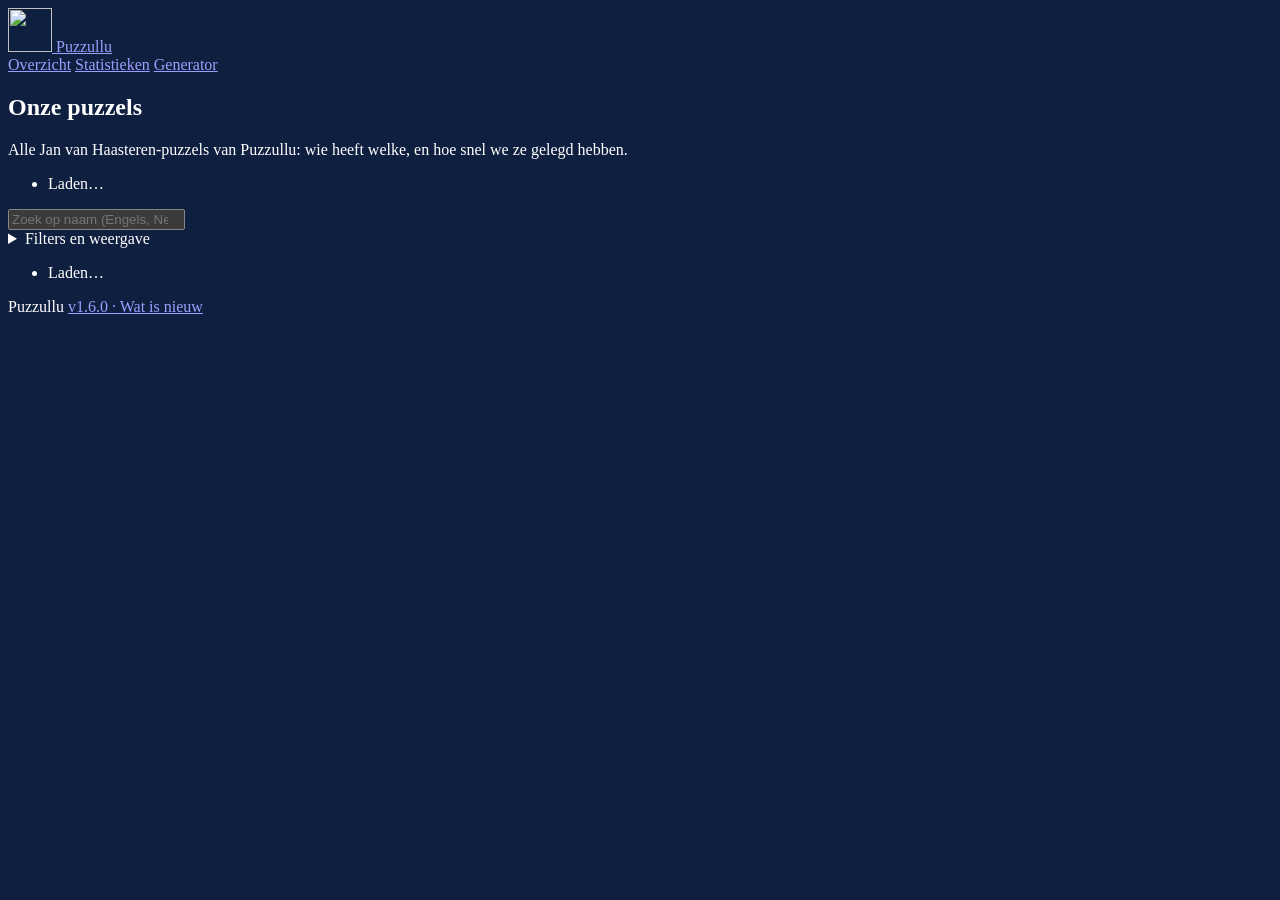
==== site/index.html @ 33094259 "2.0: badges met rangen (hout tot diamant), speciale en feestdagbadges; uitlegkaartje op de persoonsp" ====
<!doctype html>
<html lang="nl">
<head>
<meta charset="utf-8">
<meta name="viewport" content="width=device-width, initial-scale=1, maximum-scale=1, user-scalable=no, viewport-fit=cover">
<meta name="color-scheme" content="dark">
<meta name="theme-color" content="#0f1f3f">
<style>html { background: #0f1f3f; color-scheme: dark; }</style>
<title>Puzzullu · Onze Jan van Haasteren-puzzels</title>
<meta name="description" content="Alle Jan van Haasteren-puzzels van Puzzullu: wie heeft welke, en hoe snel we ze gelegd hebben.">
<link rel="icon" href="/logo.svg?v=1.6.0-f012d0" type="image/svg+xml">
<link rel="manifest" href="/manifest.webmanifest">
<link rel="apple-touch-icon" href="/icons/apple-touch-icon.png">
<meta name="apple-mobile-web-app-title" content="Puzzullu">
<meta name="mobile-web-app-capable" content="yes">
<meta name="apple-mobile-web-app-capable" content="yes">
<meta name="apple-mobile-web-app-status-bar-style" content="black-translucent">
<link rel="preconnect" href="https://fonts.googleapis.com">
<link rel="preconnect" href="https://fonts.gstatic.com" crossorigin>
<link rel="stylesheet" href="https://fonts.googleapis.com/css2?family=Fredoka:wght@500;600;700&family=Nunito+Sans:wght@400;600;700&display=swap">
<link rel="stylesheet" href="/style.css?v=1.6.0-f012d0">
</head>
<body>
<header class="wrap top">
  <a class="brand" href="/" aria-label="Puzzullu, overzicht">
    <img src="/logo.svg?v=1.6.0-f012d0" width="44" height="44" alt="">
    <span>Puzzullu</span>
  </a>
  <nav class="nav" aria-label="Pagina's">
    <a href="/" aria-current="page">Overzicht</a>
    <a href="/statistieken/">Statistieken</a>
    <a href="/generator/">Generator</a>
  </nav>
</header>

<main class="wrap">
  <section class="hero">
    <h1>Onze puzzels</h1>
    <p>Alle Jan van Haasteren-puzzels van Puzzullu: wie heeft welke, en hoe snel we ze gelegd hebben.</p>
  </section>
  <ul class="tiles" id="tiles" aria-live="polite"><li class="empty">Laden…</li></ul>

  <section class="tools" aria-label="Zoeken en filteren">
    <input type="search" id="zoek" placeholder="Zoek op naam (Engels, Nederlands of een andere uitgave)" aria-label="Zoek een puzzel" autocomplete="off">
    <details class="filters">
      <summary>Filters en weergave <span id="nfilters"></span></summary>
      <div class="filter-body">
        <fieldset><legend>Aantal stukjes</legend><div class="chips" id="f-stukjes"></div></fieldset>
        <fieldset><legend>Eigenaar</legend><div class="chips" id="f-eigenaar"></div></fieldset>
        <fieldset><legend>Gemaakt door</legend><div class="chips" id="f-makers"></div>
          <div class="mode" id="makers-mode" hidden>
            <label id="samen-optie"><input type="radio" name="makers-mode" id="samen"> Samen</label>
            <label><input type="radio" name="makers-mode" id="los"> Minstens één van hen</label>
          </div>
        </fieldset>
        <fieldset><legend>Met hoeveel</legend><div class="chips" id="f-groep"></div></fieldset>
        <fieldset><legend>Moeilijkheid</legend><div class="chips" id="f-rating"></div></fieldset>
        <fieldset class="slider"><legend>Tijd: <output id="tijd-out"></output></legend>
          <div class="range2" id="tijd-range">
            <input type="range" id="f-van" min="0" step="1" aria-label="Langer dan">
            <input type="range" id="f-tot" min="0" step="1" aria-label="Sneller dan">
          </div>
          <label class="optie" id="snelste-optie"><input type="checkbox" id="snelste"> Alleen de snelste tijd per versie telt
            <small>Bijvoorbeeld met "langer dan 1:00:00": de versies die nog nooit onder het uur zijn gelegd, ook als ze nog niet gelegd zijn.</small></label>
        </fieldset>
        <fieldset><legend>Video</legend>
          <label class="optie"><input type="checkbox" id="met-video"> Alleen tijden met een video om te bekijken</label>
        </fieldset>
        <div class="row">
          <label class="select">Sorteren
            <select id="sort">
              <option value="az">Alfabetisch</option>
              <option value="recent">Datum: laatst gemaakt</option>
              <option value="lang">Datum: langst niet gemaakt</option>
              <option value="snel">Tijd: snelste eerst</option>
              <option value="traag">Tijd: langzaamste eerst</option>
              <option value="meest">Aantal keer: meest gemaakt</option>
              <option value="minst">Aantal keer: minst gemaakt</option>
            </select>
          </label>
          <button type="button" class="link-btn" id="wis">Wis filters</button>
        </div>
        <div class="checks">
          <label><input type="checkbox" id="toon-tekenaar"> Toon tekenaar &amp; jaar</label>
          <label><input type="checkbox" id="toon-rating"> Toon rating</label>
          <label><input type="checkbox" id="toon-alles"> Toon alle puzzels</label>
        </div>
      </div>
    </details>
    <div class="row count-row">
      <p class="count muted" id="count" aria-live="polite"></p>
      <button type="button" class="link-btn" id="uitklap" hidden>Laat alle tijden zien</button>
    </div>
  </section>

  <ul class="puzzels" id="lijst"><li class="empty">Laden…</li></ul>
  <p class="muted" id="updated"></p>
</main>

<footer class="wrap"><span>Puzzullu</span> <a class="version" href="/wat-is-nieuw/">v1.6.0 · Wat is nieuw</a></footer>
<script src="/shared.js?v=1.6.0-f012d0"></script>
<script src="/overzicht.js?v=1.6.0-f012d0"></script>
</body>
</html>
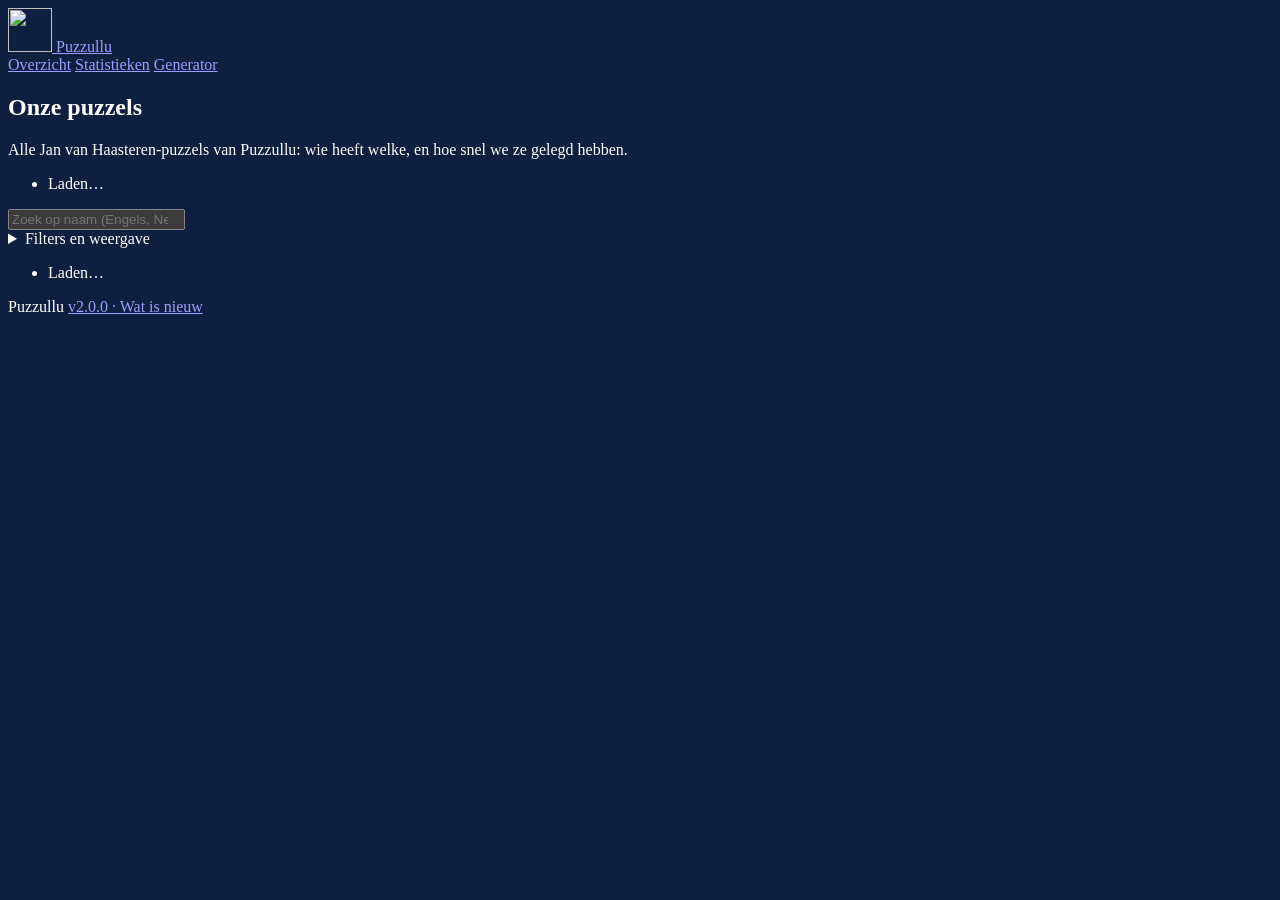
==== commit bd53749b: "2.0.0: changelog, README en CLAUDE.md; punt na Knap! in de pop-up Co-Authored-By: Claude Opus 5.5 <n" ====
--- a/site/index.html
+++ b/site/index.html
@@ -8,7 +8,7 @@
 <style>html { background: #0f1f3f; color-scheme: dark; }</style>
 <title>Puzzullu · Onze Jan van Haasteren-puzzels</title>
 <meta name="description" content="Alle Jan van Haasteren-puzzels van Puzzullu: wie heeft welke, en hoe snel we ze gelegd hebben.">
-<link rel="icon" href="/logo.svg?v=1.6.0-f012d0" type="image/svg+xml">
+<link rel="icon" href="/logo.svg?v=2.0.0-f68013" type="image/svg+xml">
 <link rel="manifest" href="/manifest.webmanifest">
 <link rel="apple-touch-icon" href="/icons/apple-touch-icon.png">
 <meta name="apple-mobile-web-app-title" content="Puzzullu">
@@ -18,12 +18,12 @@
 <link rel="preconnect" href="https://fonts.googleapis.com">
 <link rel="preconnect" href="https://fonts.gstatic.com" crossorigin>
 <link rel="stylesheet" href="https://fonts.googleapis.com/css2?family=Fredoka:wght@500;600;700&family=Nunito+Sans:wght@400;600;700&display=swap">
-<link rel="stylesheet" href="/style.css?v=1.6.0-f012d0">
+<link rel="stylesheet" href="/style.css?v=2.0.0-f68013">
 </head>
 <body>
 <header class="wrap top">
   <a class="brand" href="/" aria-label="Puzzullu, overzicht">
-    <img src="/logo.svg?v=1.6.0-f012d0" width="44" height="44" alt="">
+    <img src="/logo.svg?v=2.0.0-f68013" width="44" height="44" alt="">
     <span>Puzzullu</span>
   </a>
   <nav class="nav" aria-label="Pagina's">
@@ -97,8 +97,8 @@
   <p class="muted" id="updated"></p>
 </main>
 
-<footer class="wrap"><span>Puzzullu</span> <a class="version" href="/wat-is-nieuw/">v1.6.0 · Wat is nieuw</a></footer>
-<script src="/shared.js?v=1.6.0-f012d0"></script>
-<script src="/overzicht.js?v=1.6.0-f012d0"></script>
+<footer class="wrap"><span>Puzzullu</span> <a class="version" href="/wat-is-nieuw/">v2.0.0 · Wat is nieuw</a></footer>
+<script src="/shared.js?v=2.0.0-f68013"></script>
+<script src="/overzicht.js?v=2.0.0-f68013"></script>
 </body>
 </html>
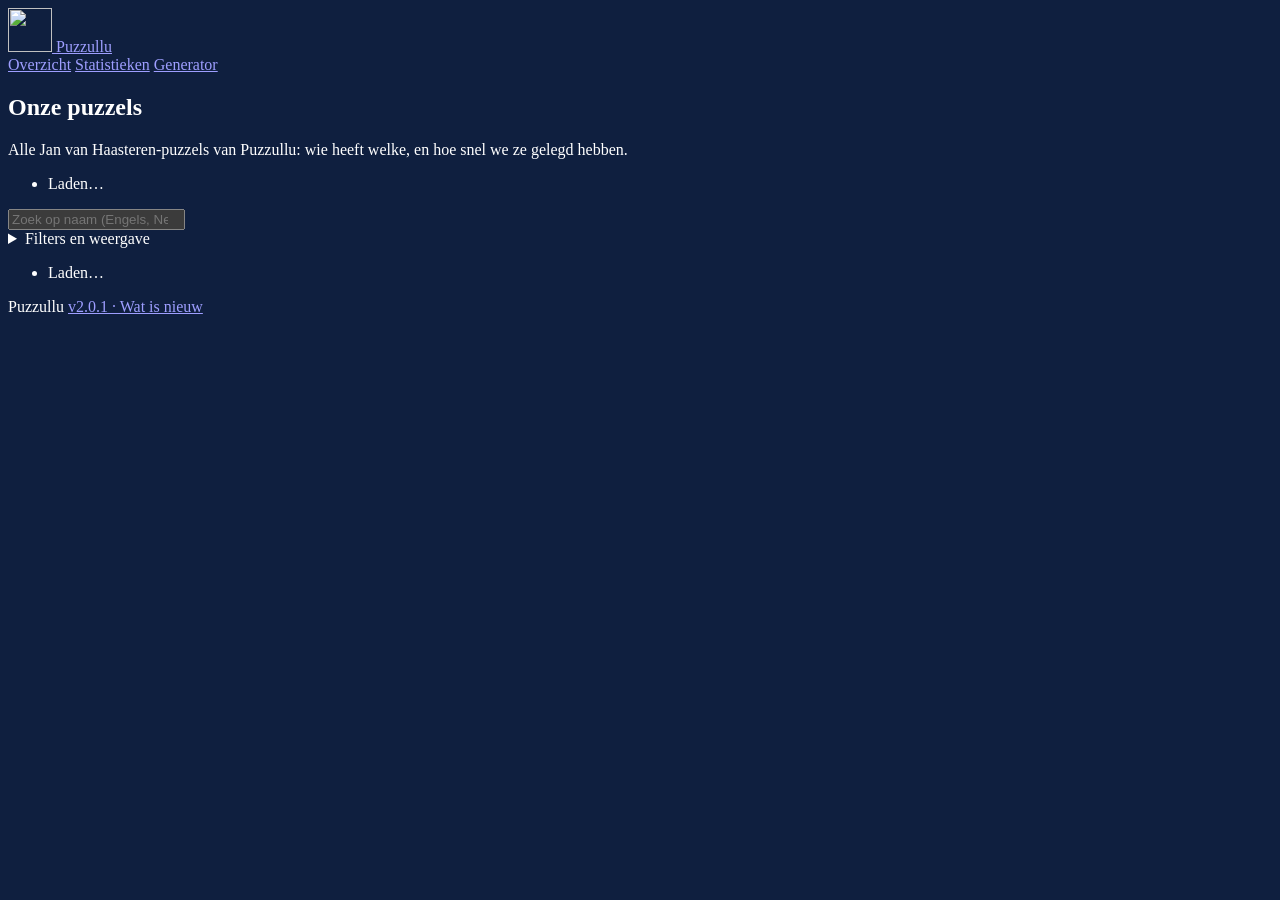
==== commit 7074d1c0: "2.0.1: Eerste stukje = oudste puzzel met datum, badge-uitleg ook solo, stukjes links bij Snelste tij" ====
--- a/site/index.html
+++ b/site/index.html
@@ -8,7 +8,7 @@
 <style>html { background: #0f1f3f; color-scheme: dark; }</style>
 <title>Puzzullu · Onze Jan van Haasteren-puzzels</title>
 <meta name="description" content="Alle Jan van Haasteren-puzzels van Puzzullu: wie heeft welke, en hoe snel we ze gelegd hebben.">
-<link rel="icon" href="/logo.svg?v=2.0.0-f68013" type="image/svg+xml">
+<link rel="icon" href="/logo.svg?v=2.0.1-57377e" type="image/svg+xml">
 <link rel="manifest" href="/manifest.webmanifest">
 <link rel="apple-touch-icon" href="/icons/apple-touch-icon.png">
 <meta name="apple-mobile-web-app-title" content="Puzzullu">
@@ -18,12 +18,12 @@
 <link rel="preconnect" href="https://fonts.googleapis.com">
 <link rel="preconnect" href="https://fonts.gstatic.com" crossorigin>
 <link rel="stylesheet" href="https://fonts.googleapis.com/css2?family=Fredoka:wght@500;600;700&family=Nunito+Sans:wght@400;600;700&display=swap">
-<link rel="stylesheet" href="/style.css?v=2.0.0-f68013">
+<link rel="stylesheet" href="/style.css?v=2.0.1-57377e">
 </head>
 <body>
 <header class="wrap top">
   <a class="brand" href="/" aria-label="Puzzullu, overzicht">
-    <img src="/logo.svg?v=2.0.0-f68013" width="44" height="44" alt="">
+    <img src="/logo.svg?v=2.0.1-57377e" width="44" height="44" alt="">
     <span>Puzzullu</span>
   </a>
   <nav class="nav" aria-label="Pagina's">
@@ -97,8 +97,8 @@
   <p class="muted" id="updated"></p>
 </main>
 
-<footer class="wrap"><span>Puzzullu</span> <a class="version" href="/wat-is-nieuw/">v2.0.0 · Wat is nieuw</a></footer>
-<script src="/shared.js?v=2.0.0-f68013"></script>
-<script src="/overzicht.js?v=2.0.0-f68013"></script>
+<footer class="wrap"><span>Puzzullu</span> <a class="version" href="/wat-is-nieuw/">v2.0.1 · Wat is nieuw</a></footer>
+<script src="/shared.js?v=2.0.1-57377e"></script>
+<script src="/overzicht.js?v=2.0.1-57377e"></script>
 </body>
 </html>
